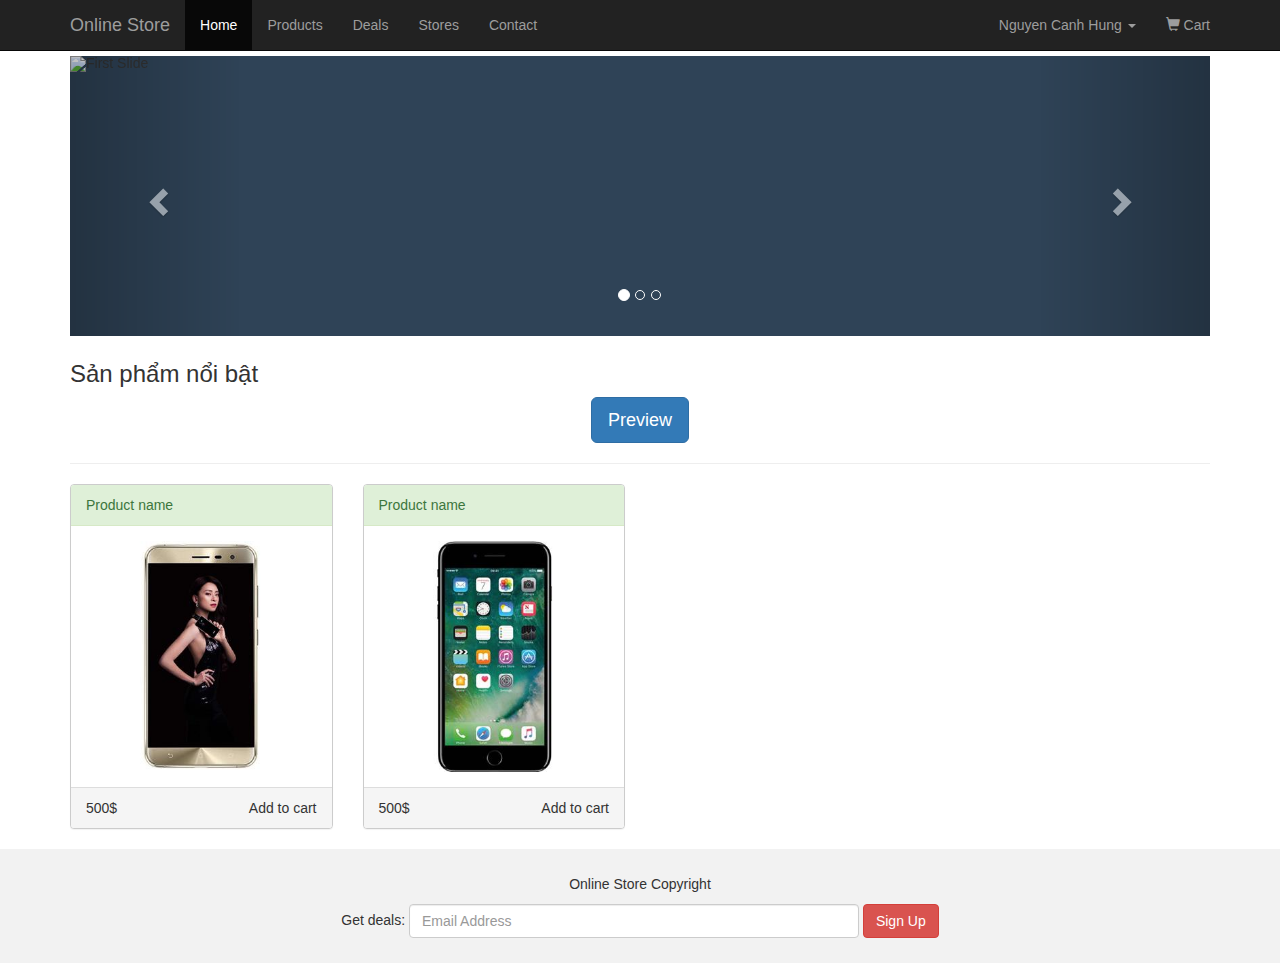
==== index.html @ 9660a02d "init template" ====
<!DOCTYPE html>
<html lang="en">

<head>

    <title>Online Store</title>
    <meta charset="utf-8">
    <meta name="viewport" content="width=device-width, initial-scale=1">
    <link rel="stylesheet" href="css/bootstrap.css">
    <script src="js/jquery.min.js"></script>
    <script src="js/bootstrap.min.js"></script>
    <link rel="stylesheet" type="text/css" href="css/style.css">

</head>

<body>


    <!-- navbar start -->
    <nav class="navbar navbar-inverse navbar-static-top">

        <div class="container">
            <div class="navbar-header">
                <button type="button" class="navbar-toggle" data-toggle="collapse" data-target="#myNavbar">
                    <span class="icon-bar"></span>
                    <span class="icon-bar"></span>
                    <span class="icon-bar"></span>
                </button>
                <a class="navbar-brand" href="#">Online Store</a>
            </div>
            <div class="collapse navbar-collapse" id="myNavbar">
                <ul class="nav navbar-nav">
                    <li class="active">
                        <a href="#">Home</a>
                    </li>
                    <li>
                        <a href="#">Products</a>
                    </li>
                    <li>
                        <a href="#">Deals</a>
                    </li>
                    <li>
                        <a href="#">Stores</a>
                    </li>
                    <li>
                        <a href="#">Contact</a>
                    </li>
                </ul>
                <ul class="nav navbar-nav navbar-right">

                    <li class="dropdown">
                        <a class="dropdown-toggle" data-toggle="dropdown" href="#">Nguyen Canh Hung
                            <span class="caret"></span>
                        </a>
                        <ul class="dropdown-menu">
                            <li>
                                <a href="#">Page 1-1</a>
                            </li>
                            <li>
                                <a href="#">Page 1-2</a>
                            </li>
                            <li>
                                <a href="#">Page 1-3</a>
                            </li>
                        </ul>
                    </li>
                    <li>
                        <a href="#">
                            <span class="glyphicon glyphicon-shopping-cart"></span> Cart</a>
                    </li>
                </ul>


            </div>
        </div>
    </nav>
    <!-- navbar end -->


    <!-- slider start -->
    <div class="slider">
        <div class="container">
            <div id="myCarousel" class="carousel slide" data-ride="carousel">
                <!-- Carousel indicators -->
                <ol class="carousel-indicators">
                    <li data-target="#myCarousel" data-slide-to="0" class="active"></li>
                    <li data-target="#myCarousel" data-slide-to="1"></li>
                    <li data-target="#myCarousel" data-slide-to="2"></li>
                </ol>
                <!-- Wrapper for carousel items -->
                <div class="carousel-inner">
                    <div class="item active">
                        <img src="https://www.tutorialrepublic.com/examples/images/slide1.png" alt="First Slide">
                    </div>
                    <div class="item">
                        <img src="https://www.tutorialrepublic.com/examples/images/slide2.png" alt="Second Slide">
                    </div>
                    <div class="item">
                        <img src="https://www.tutorialrepublic.com/examples/images/slide3.png" alt="Third Slide">
                    </div>
                </div>
                <!-- Carousel controls -->
                <a class="carousel-control left" href="#myCarousel" data-slide="prev">
                    <span class="glyphicon glyphicon-chevron-left">
                        </i>
                    </span>
                </a>
                <a class="carousel-control right" href="#myCarousel" data-slide="next">
                    <span class="glyphicon glyphicon-chevron-right"></span>
                </a>
            </div>
        </div>
    </div>
    <!-- slider end -->

    <!-- .content start -->
    <div class="container content">
        <h3 class="best-buy">Sản phẩm nổi bật</h3>

        <!-- preview start -->
        <div class="row text-center btn-preview-product">
            <a href="#" class="btn btn-lg btn-primary" data-toggle="modal" data-target="#largeModal">Preview</a>
        </div>
        <div class="modal fade" id="largeModal" tabindex="-1" role="dialog" aria-labelledby="largeModal" aria-hidden="true">
            <div class="modal-dialog modal-lg">
                <div class="modal-content">
                    <div class="modal-header">
                        <button type="button" class="close" data-dismiss="modal" aria-hidden="true">&times;</button>
                        <h4 class="modal-title" id="myModalLabel">Product name</h4>
                    </div>
                    <div class="modal-body">
                        <h3>Detail</h3>
                    </div>

                </div>
            </div>
        </div>
        <!-- preview end -->


        <hr />
        <div class="row products">

            <div class=" col-xs-12 col-sm-6 col-md-4 col-lg-3">
                <div class="product panel panel-success">
                    <div class="panel-heading">Product name</div>
                    <div class="wrap-product">
                        <img src="images/zenfone.jpg" class="img-product" alt="Image">
                    </div>
                    <div class="panel-footer clearfix">
                        <span class="product-price">500$</span>
                        <span class="add-to-cart">
                            <a href="product-detail.html">Add to cart</a>
                        </span>
                    </div>
                </div>
            </div>

            <div class="col-xs-12 col-sm-6 col-md-4 col-lg-3">
                <div class="product panel panel-success">
                    <div class="panel-heading">Product name</div>
                    <div class="wrap-product">
                        <a href="product-detail.html">
                            <img src="images/iphone.jpg" class="img-product" alt="Image">
                        </a>
                    </div>
                    <div class="panel-footer clearfix">
                        <span class="product-price">500$</span>
                        <span class="add-to-cart">
                            <a href="#">Add to cart</a>
                        </span>
                    </div>
                </div>
            </div>



        </div>




    </div>
    <!-- .content end -->

    <!-- .footer start -->
    <footer class="footer container-fluid text-center">
        <div class="container">
            <p>Online Store Copyright</p>
            <form class="form-inline">Get deals:
                <input type="email" class="form-control" size="50" placeholder="Email Address">
                <button type="button" class="btn btn-danger">Sign Up</button>
            </form>
        </div>

    </footer>
    <!-- .footer end -->

</body>

</html>
---- css/style.css ----
* { 
    padding: 0;
    margin: 0;
    border: none;
    font-family: Tahoma, Verdana, Segoe, sans-serif;
}

/* Style slider */
.carousel{
    background: #2f4357;
    margin-top: 20px;
}
.carousel .item{
    min-height: 280px; /* Prevent carousel from being distorted if for some reason image doesn't load */
}
.carousel .item img{
    margin: 0 auto; /* Align slide image horizontally center */
}
.slider {
    margin-top: -35px;
    margin-bottom: 5px;
}

/* style product*/


.img-product {
    display: block; margin-left: auto; margin-right: auto;
}

.product-price {
    float: left;
}

.add-to-cart {
    float: right;  
    
}
.add-to-cart a {
    color: #333;
}
.img-product {
    display: block;
    margin-left: auto;
    margin-right: auto;
    max-width: 100%;
    padding: 15px;
}

.product {
    transition: box-shadow .3s;
    border: 1px solid #ccc;
    background: #fff;
    float: left;
}

.product:hover {
    box-shadow: 0 0 11px rgba(0, 0, 0, 0.22);
  }

.footer {
    background-color: #f2f2f2;
    padding: 25px;
}


/*product-detail*/

.breadcrumb {
    overflow: hidden;
    margin-bottom: 0;   
    margin-bottom: 20px;
}

.breadcrumb ul li {
    list-style: none;
    float: left;
}

.breadcrumb ul li span {
    color: rgba(125, 125, 125, 0.35);
    font-size: 11px;
    margin-left: 2px;
    margin-right: 5px;
}

.image-product {
    text-align: center;
}

.detail-product {
    border-right: 1px solid rgba(187, 187, 187, 0.54);
}

.detail-product h1 {
    font-size: 24px;
}

.detail-product .price-product span {
    font-size: 2em;
    color: #1FA1FD;
}

.detail-product .old-price span {
    font-family: 'Roboto Slab', sans-serif;
    display: inherit;
    font-size: 18px;
    line-height: 22px;
    color: #b03d3d;
    text-decoration: line-through;
}

.detail-product .description-product {
    padding: 10px 0px;
}

.detail-product .buy-now {
    width: 100%;
    background: #0496FD;
    border-radius: 0px;
    border: 1px solid #0496FD;
    padding: 10px;
}

.detail-product .text-us_pr{
    font-size: 24px;
    text-transform: uppercase;
    font-weight: 100;
    margin: 0px;
    line-height: 32px;
    color: #fff;
}

.products-relationship {
    /* border-left: 1px solid rgba(204, 204, 204, 0.37); */
    padding-top: 10px;
}

.block_service .item {
    overflow: hidden;
    padding: 10px 0px;
    border-bottom: solid 1px #e1e1e1;
}

.block_service .item img {
    float: left;
    margin-right: 15px;
}

.block_service .item .sv1 {
    font-family: 'Roboto', sans-serif;
    font-size: 12px;
}

.social-media span {
    float: left;
    margin-right: 15px;
}

.social-media {
    font-size: 1.14286em;
    overflow: hidden;
    margin: 10px 0px;
}

.social-media .share_icon_product {
    width: 30px;
    height: 30px;
    border: solid 1px #e1e1e1;
    margin-right: 10px;
    float: left;
    border-radius: 50%;
    text-align: center;
    font-size: 16px;
}

.service-pr {
    margin-top: 10px;
}
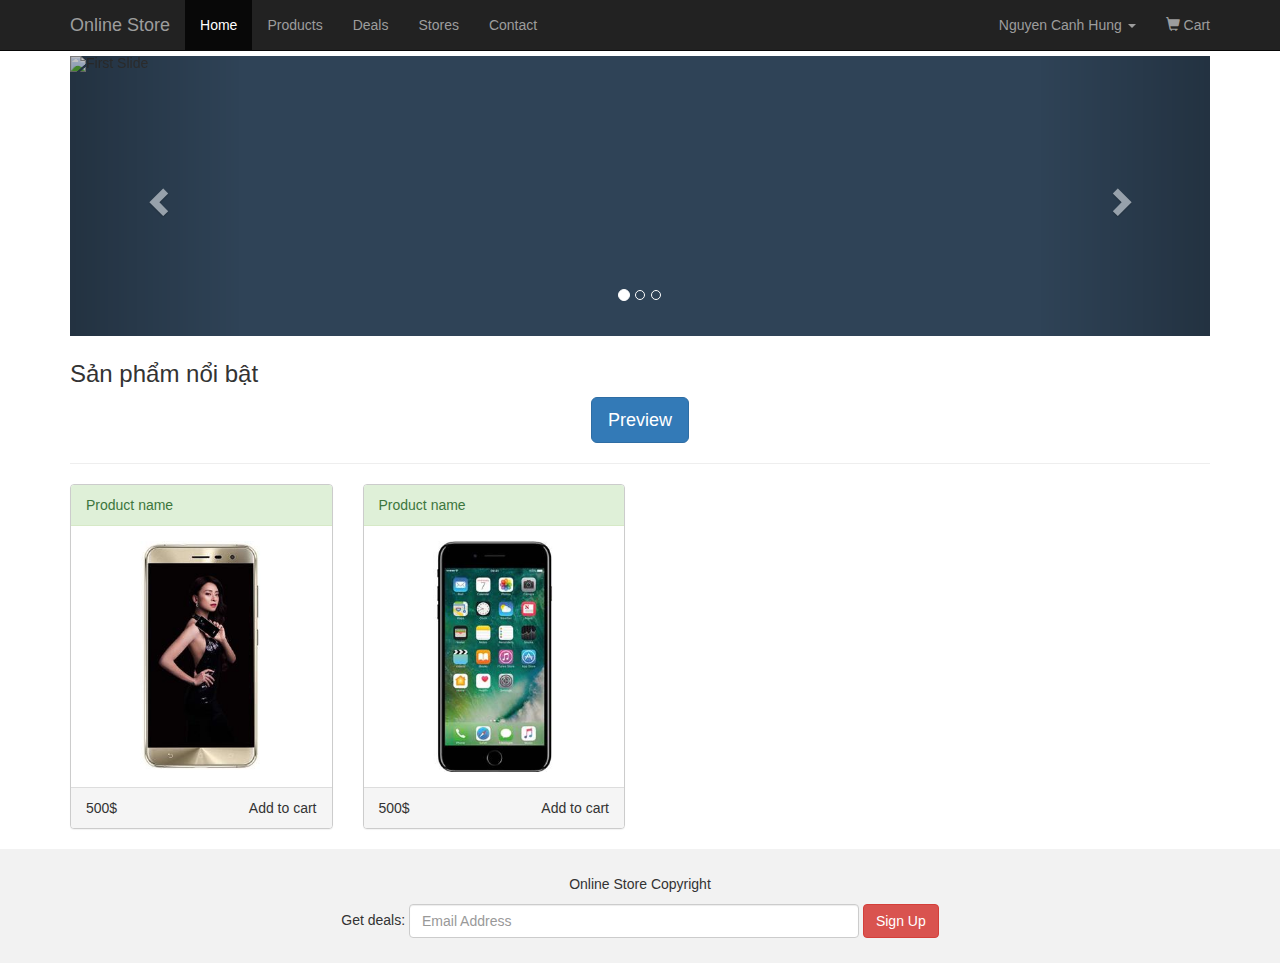
==== commit 63cab6a6: "chinh sua css" ====
--- a/index.html
+++ b/index.html
@@ -126,12 +126,30 @@
                 <div class="modal-content">
                     <div class="modal-header">
                         <button type="button" class="close" data-dismiss="modal" aria-hidden="true">&times;</button>
-                        <h4 class="modal-title" id="myModalLabel">Product name</h4>
+                        <h4 class="modal-title" id="myModalLabel">Login</h4>
                     </div>
                     <div class="modal-body">
-                        <h3>Detail</h3>
-                    </div>
-
+                        <form>
+                            <div class="form-group">
+                                <label for="exampleInputEmail1">Email address</label>
+                                <input type="email" class="form-control" id="exampleInputEmail1" aria-describedby="emailHelp" placeholder="Enter email">
+                                <small id="emailHelp" class="form-text text-muted">We'll never share your email with anyone else.</small>
+                            </div>
+                            <div class="form-group">
+                                <label for="exampleInputPassword1">Password</label>
+                                <input type="password" class="form-control" id="exampleInputPassword1" placeholder="Password">
+                            </div>
+                            <div class="form-check">
+                                <label class="form-check-label">
+                                    <input type="checkbox" class="form-check-input"> Check me out
+                                </label>
+                            </div>
+                            <button type="submit" class="btn btn-primary">Submit</button>
+                        </form>
+                    </div>
+                    <div class="modal-footer">
+                        <button type="button" class="btn btn-default" data-dismiss="modal">Close</button>
+                      </div>
                 </div>
             </div>
         </div>
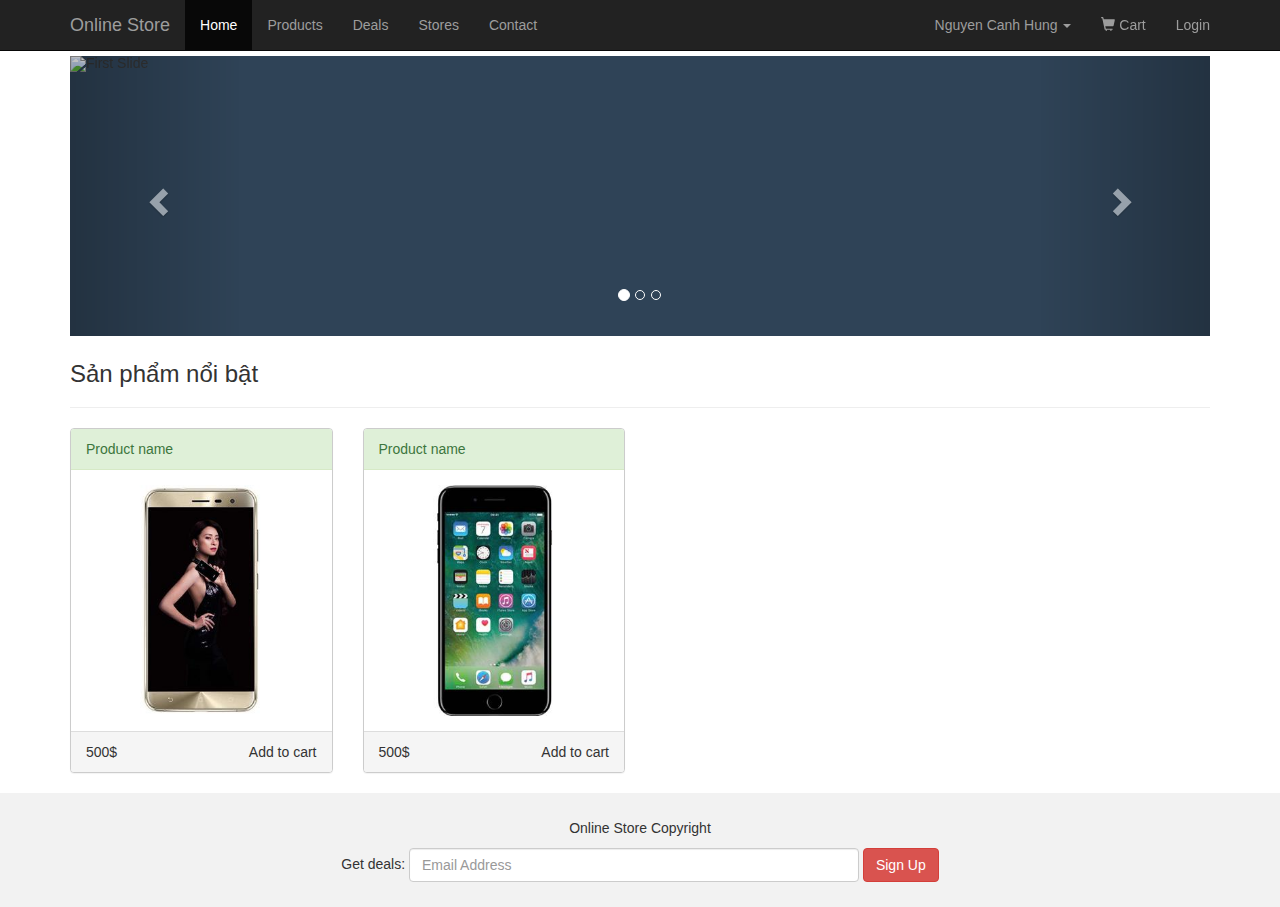
==== commit a8261ef7: "add loginModal" ====
--- a/index.html
+++ b/index.html
@@ -52,6 +52,9 @@
                         <a class="dropdown-toggle" data-toggle="dropdown" href="#">Nguyen Canh Hung
                             <span class="caret"></span>
                         </a>
+
+                        
+
                         <ul class="dropdown-menu">
                             <li>
                                 <a href="#">Page 1-1</a>
@@ -68,6 +71,10 @@
                         <a href="#">
                             <span class="glyphicon glyphicon-shopping-cart"></span> Cart</a>
                     </li>
+
+                    <li>
+                        <a href="#" data-toggle="modal" data-target="#loginModal">Login</a>
+                    </li>
                 </ul>
 
 
@@ -75,6 +82,52 @@
         </div>
     </nav>
     <!-- navbar end -->
+
+    <!-- Login start -->
+    <!-- Modal login -->
+    <div class="modal fade" id="loginModal" tabindex="-1" role="dialog" aria-labelledby="exampleModalLabel" aria-hidden="true">
+        <div class="modal-dialog" role="document">
+            <div class="modal-content">
+                    <form>
+                <div class="modal-header">
+                    <h5 class="modal-title" id="exampleModalLabel">Login system</h5>
+                    <button type="button" class="close" data-dismiss="modal" aria-label="Close">
+                        <span aria-hidden="true">&times;</span>
+                    </button>
+                </div>
+                <div class="modal-body">
+
+                    
+                    <div class="form-group">
+                        <label for="exampleInputEmail1">Email address</label>
+                        <input type="email" class="form-control" id="exampleInputEmail1" aria-describedby="emailHelp" placeholder="Enter email" required>
+                        <small id="emailHelp" class="form-text text-muted">We'll never share your email with anyone else.</small>
+                    </div>
+                    <div class="form-group">
+                        <label for="exampleInputPassword1">Password</label>
+                        <input type="password" class="form-control" id="exampleInputPassword1" placeholder="Password" required>
+                    </div>
+                    <div class="form-check">
+                        <label class="form-check-label">
+                            <input type="checkbox" class="form-check-input"> Remember me
+                        </label>
+                    </div>
+                        
+                   
+
+                </div>
+                <div class="modal-footer">
+                    <button type="reset" class="btn btn-secondary">Reset</button>
+                    <button type="submit" class="btn btn-primary">Save changes</button>
+                </div>
+
+            </form>
+            </div>
+        </div>
+    </div>
+    <!-- Login end -->
+
+
 
 
     <!-- slider start -->
@@ -117,45 +170,6 @@
     <div class="container content">
         <h3 class="best-buy">Sản phẩm nổi bật</h3>
 
-        <!-- preview start -->
-        <div class="row text-center btn-preview-product">
-            <a href="#" class="btn btn-lg btn-primary" data-toggle="modal" data-target="#largeModal">Preview</a>
-        </div>
-        <div class="modal fade" id="largeModal" tabindex="-1" role="dialog" aria-labelledby="largeModal" aria-hidden="true">
-            <div class="modal-dialog modal-lg">
-                <div class="modal-content">
-                    <div class="modal-header">
-                        <button type="button" class="close" data-dismiss="modal" aria-hidden="true">&times;</button>
-                        <h4 class="modal-title" id="myModalLabel">Login</h4>
-                    </div>
-                    <div class="modal-body">
-                        <form>
-                            <div class="form-group">
-                                <label for="exampleInputEmail1">Email address</label>
-                                <input type="email" class="form-control" id="exampleInputEmail1" aria-describedby="emailHelp" placeholder="Enter email">
-                                <small id="emailHelp" class="form-text text-muted">We'll never share your email with anyone else.</small>
-                            </div>
-                            <div class="form-group">
-                                <label for="exampleInputPassword1">Password</label>
-                                <input type="password" class="form-control" id="exampleInputPassword1" placeholder="Password">
-                            </div>
-                            <div class="form-check">
-                                <label class="form-check-label">
-                                    <input type="checkbox" class="form-check-input"> Check me out
-                                </label>
-                            </div>
-                            <button type="submit" class="btn btn-primary">Submit</button>
-                        </form>
-                    </div>
-                    <div class="modal-footer">
-                        <button type="button" class="btn btn-default" data-dismiss="modal">Close</button>
-                      </div>
-                </div>
-            </div>
-        </div>
-        <!-- preview end -->
-
-
         <hr />
         <div class="row products">
 
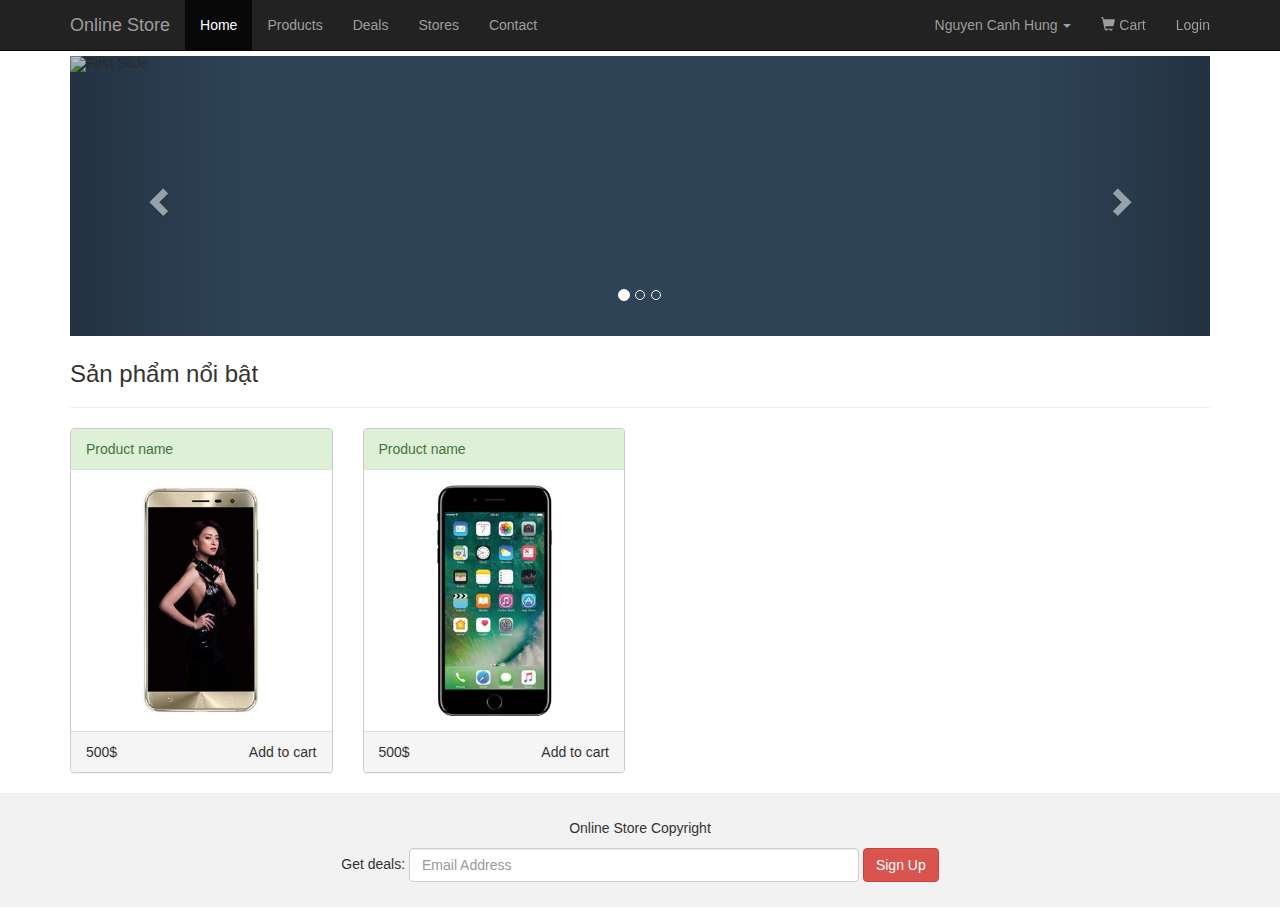
==== commit ff3456ac: "edit index.html modal login" ====
--- a/index.html
+++ b/index.html
@@ -53,7 +53,7 @@
                             <span class="caret"></span>
                         </a>
 
-                        
+
 
                         <ul class="dropdown-menu">
                             <li>
@@ -88,40 +88,37 @@
     <div class="modal fade" id="loginModal" tabindex="-1" role="dialog" aria-labelledby="exampleModalLabel" aria-hidden="true">
         <div class="modal-dialog" role="document">
             <div class="modal-content">
-                    <form>
-                <div class="modal-header">
-                    <h5 class="modal-title" id="exampleModalLabel">Login system</h5>
-                    <button type="button" class="close" data-dismiss="modal" aria-label="Close">
-                        <span aria-hidden="true">&times;</span>
-                    </button>
-                </div>
-                <div class="modal-body">
-
-                    
-                    <div class="form-group">
-                        <label for="exampleInputEmail1">Email address</label>
-                        <input type="email" class="form-control" id="exampleInputEmail1" aria-describedby="emailHelp" placeholder="Enter email" required>
-                        <small id="emailHelp" class="form-text text-muted">We'll never share your email with anyone else.</small>
-                    </div>
-                    <div class="form-group">
-                        <label for="exampleInputPassword1">Password</label>
-                        <input type="password" class="form-control" id="exampleInputPassword1" placeholder="Password" required>
-                    </div>
-                    <div class="form-check">
-                        <label class="form-check-label">
-                            <input type="checkbox" class="form-check-input"> Remember me
-                        </label>
-                    </div>
-                        
-                   
-
-                </div>
-                <div class="modal-footer">
-                    <button type="reset" class="btn btn-secondary">Reset</button>
-                    <button type="submit" class="btn btn-primary">Save changes</button>
-                </div>
-
-            </form>
+                <form>
+                    <div class="modal-header">
+                        <h5 class="modal-title" id="exampleModalLabel" style="float: left">Login system</h5>
+                        <button type="button" class="close" data-dismiss="modal" aria-label="Close">
+                            <span aria-hidden="true">&times;</span>
+                        </button>
+                    </div>
+                    <div class="modal-body">
+
+                        <div class="form-group">
+                            <label for="exampleInputEmail1">Email address</label>
+                            <input type="email" class="form-control" id="exampleInputEmail1" name="email" aria-describedby="emailHelp" placeholder="Enter email" required>
+                            <small id="emailHelp" class="form-text text-muted">We'll never share your email with anyone else.</small>
+                        </div>
+                        <div class="form-group">
+                            <label for="exampleInputPassword1">Password</label>
+                            <input type="password" class="form-control" id="exampleInputPassword1" name="password" placeholder="Password" required>
+                        </div>
+                        <div class="form-check">
+                            <label class="form-check-label">
+                                <input type="checkbox" class="form-check-input"> Remember me
+                            </label>
+                        </div>
+
+                    </div>
+                    <div class="modal-footer">
+                        <button type="reset" class="btn btn-secondary">Reset</button>
+                        <button type="submit" class="btn btn-primary">Save changes</button>
+                    </div>
+
+                </form>
             </div>
         </div>
     </div>
